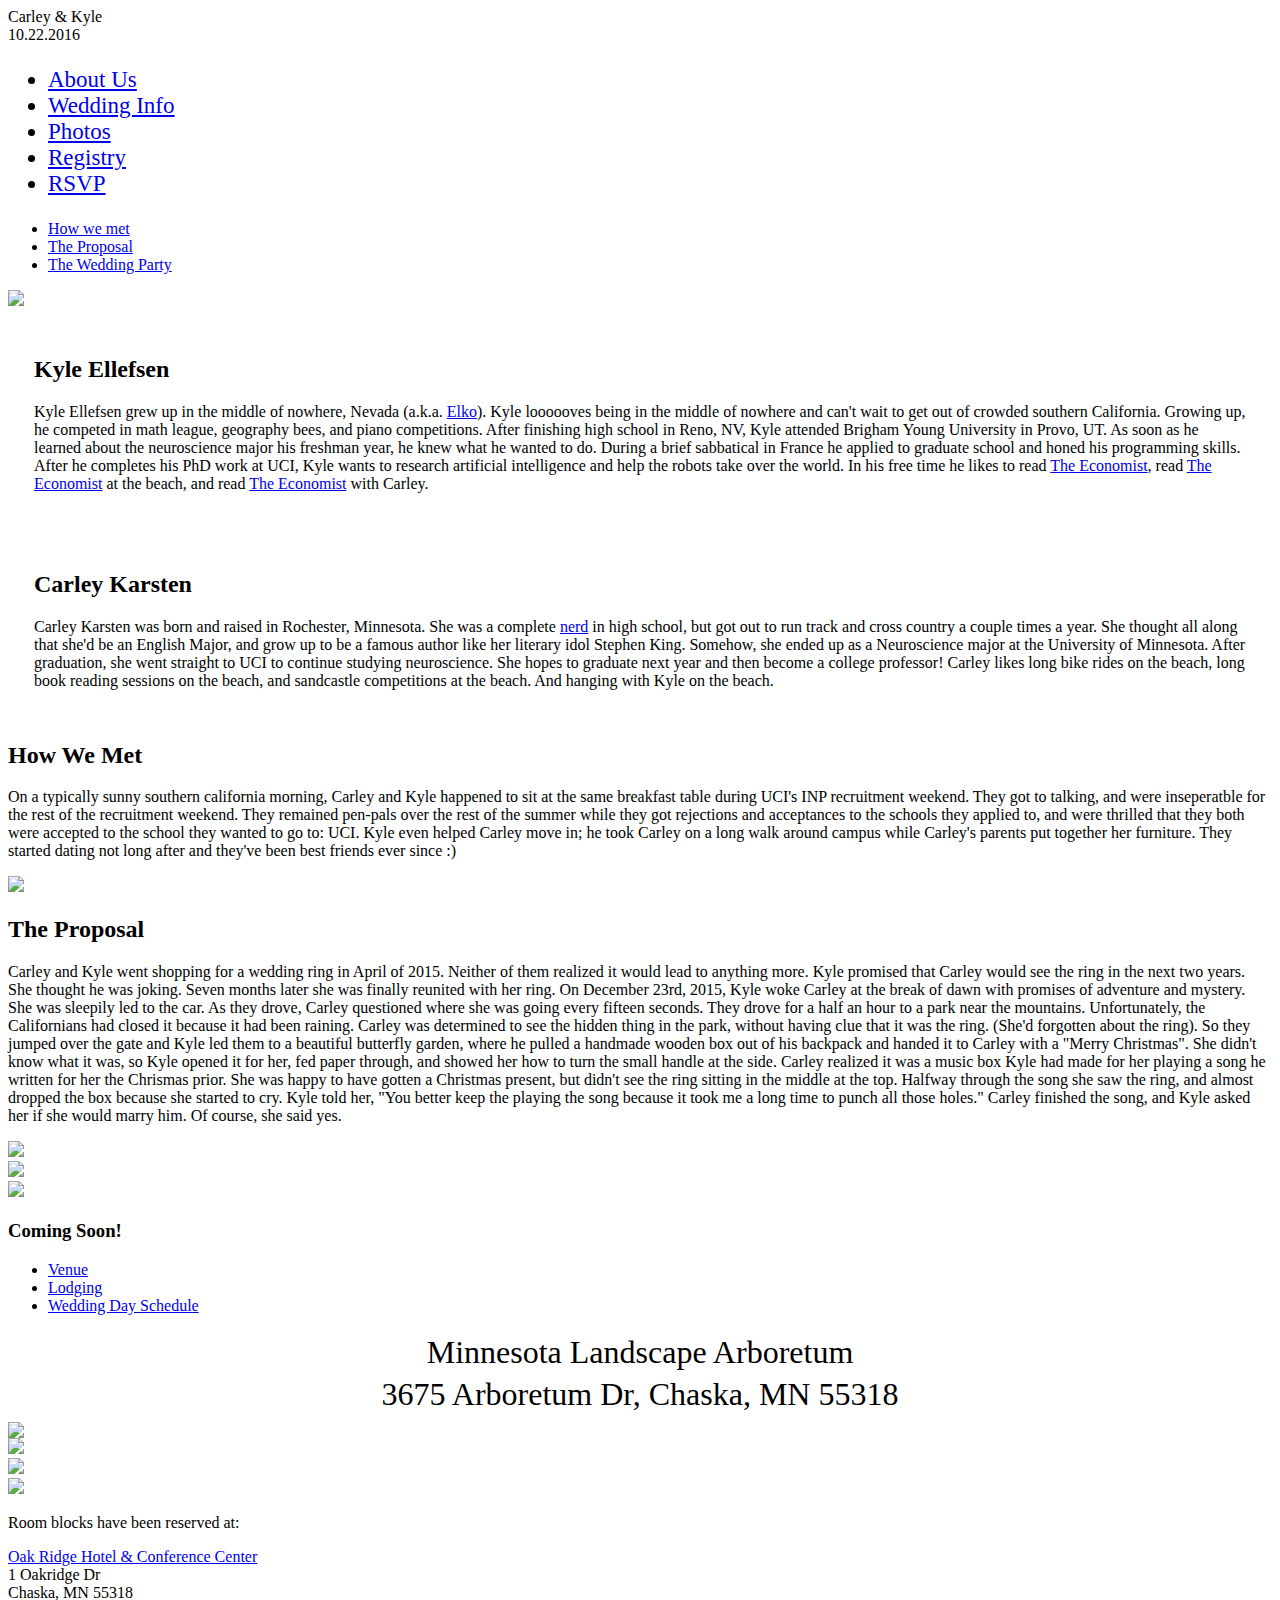
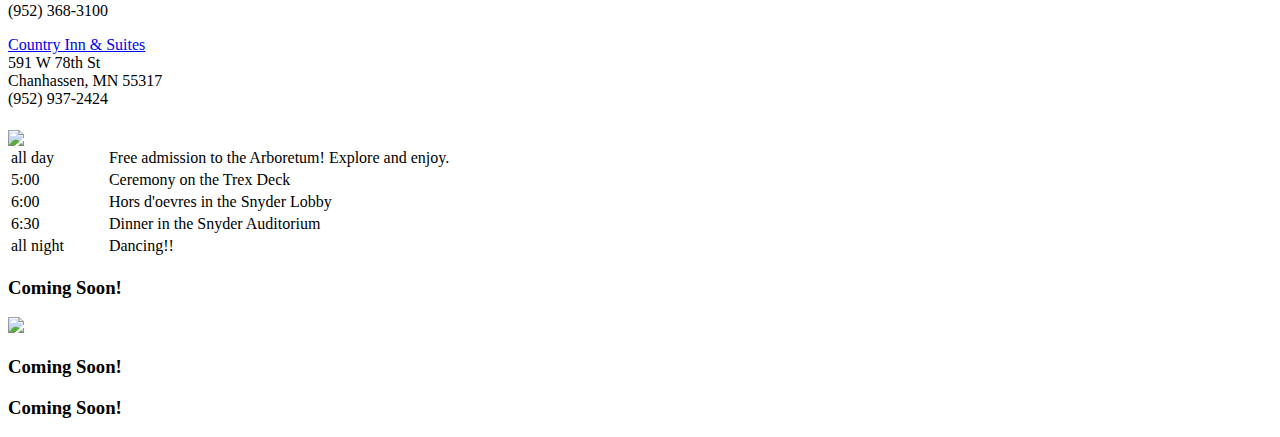
==== index.html @ 3657edf3 "created my github website" ====
<!DOCTYPE HTML>
<html>
<head>
<title>Carley and Kyle</title>
<script type="text/javascript" src="website/support/javascript/jquery.js"></script>
<script type="text/javascript" src="website/support/javascript/jquery-ui.js"></script>
<script type="text/javascript" src="website/support/javascript/base.js"></script>
<link href='https://fonts.googleapis.com/css?family=Limelight' rel='stylesheet' type='text/css'>
<link href='https://fonts.googleapis.com/css?family=Philosopher' rel='stylesheet' type='text/css'>
<link href="website/support/css/base.css" rel="stylesheet" type="text/css" />
</head>
<body background="trees1.jpg">
    <div class='content'>
    <div class='white container rounded' style='width:600px;'>
        <div class='Header'>Carley & Kyle<br>10.22.2016</div>
    </div>


    <div class='tabs toptab'>
        <ul class='rounded' style='font-size: 23px;'>
        	<li><a href='#aboutus'>About Us</a></li>
        	<li><a href='#weddinginfo'>Wedding Info</a></li>
        	<li><a href='#photos'>Photos</a></li>
        	<li><a href='#registry'>Registry</a></li>
            <li><a href='#RSVP'>RSVP</a></li>
        </ul>
        <div>
            <div id='aboutus'>
            	<div class='tabs tabs2 rounded'>
                	<ul class='rounded'>
    					<li><a href='#howwemet'>How we met</a></li>
    					<li><a href='#theproposal'>The Proposal</a></li>
    					<li><a href='#theweddingparty'>The Wedding Party</a></li>
    				</ul>
    				<div id='howwemet' class='clearfix'>
    					<div class='imageblock '><img class='rounded' src='website/support/images/beach_kiss.jpg' style='height:400px;'></div>
                        <div class='clearfix row'>
                            <div class='left rounded col' style='padding: 1em; margin: 10px;'>
                                <h2>Kyle Ellefsen</h2>
                                <p>Kyle Ellefsen grew up in the middle of nowhere, Nevada (a.k.a. <a href='https://www.google.com/maps/place/Elko,+NV+89801/@40.6800885,-116.2956248,8.75z/data=!4m2!3m1!1s0x80a604b5190c8f0d:0xd855b1e9c405f689' target="_blank">Elko</a>).  Kyle loooooves being in the middle of nowhere and can't wait to get out of crowded southern California. Growing up, he competed in math league, geography bees, and piano competitions. After finishing high school in Reno, NV, Kyle attended Brigham Young University in Provo, UT. As soon as he learned about the neuroscience major his freshman year, he knew what he wanted to do. During a brief sabbatical in France he applied to graduate school and honed his programming skills. After he completes his PhD work at UCI, Kyle wants to research artificial intelligence and help the robots take over the world. In his free time he likes to read <a href='http://www.economist.com/blogs/democracyinamerica/2008/01/small_is_beautiful'  target="_blank">The Economist</a>, read <a href='http://www.economist.com/news/americas/21693606-after-decline-murder-rate-rising-presidents-crime-fighting-plan-making-slow'  target="_blank">The Economist</a> at the beach, and read <a href='http://www.economist.com/news/united-states/21679220-most-americans-would-get-married-if-only-they-could-find-someone-suitable-demand-meet'  target="_blank">The Economist</a> with Carley. </p>
                            </div>
                            <div class='right rounded col' style='padding: 1em; margin: 10px;'>
                                <h2>Carley Karsten </h2>
                                <p>Carley Karsten was born and raised in Rochester, Minnesota.  She was a complete <a href='https://en.wikipedia.org/wiki/Nerds_(candy)' target="_blank">nerd</a> in high school, but got out to run track and cross country a couple times a year.  She thought all along that she'd be an English Major, and grow up to be a famous author like her literary idol Stephen King.  Somehow, she ended up as a Neuroscience major at the University of Minnesota.  After graduation, she went straight to UCI to continue studying neuroscience. She hopes to graduate next year and then become a college professor! Carley likes long bike rides on the beach, long book reading sessions on the beach, and sandcastle competitions at the beach.  And hanging with Kyle on the beach.</p>
                            </div>
                        </div>
                        <div class='text_block rounded'>
                            <h2>How We Met</h2>
                            <p>On a typically sunny southern california morning, Carley and Kyle happened to sit at the same breakfast table during UCI's INP recruitment weekend.  They got to talking, and were inseperatble for the rest of the recruitment weekend.  They remained pen-pals over the rest of the summer while they got rejections and acceptances to the schools they applied to, and were thrilled that they both were accepted to the school they wanted to go to: UCI.  Kyle even helped Carley move in; he took Carley on a long walk around campus while Carley's parents put together her furniture.  They started dating not long after and they've been best friends ever since :)</p>
                        </div>

    				</div>
    				<div id='theproposal'>
                        <div class='imageblock '><img class='rounded' src='website/support/images/Sunnie_kiss.jpg' style='height:400px;'></div>
                        <div class='text_block rounded'>
                            <h2>The Proposal</h2>
                            <p>Carley and Kyle went shopping for a wedding ring in April of 2015.  Neither of them realized it would lead to anything more.  Kyle promised that Carley would see the ring in the next two years.  She thought he was joking.  Seven months later she was finally reunited with her ring.  On December 23rd, 2015, Kyle woke Carley at the break of dawn with promises of adventure and mystery.  She was sleepily led to the car.  As they drove, Carley questioned where she was going every fifteen seconds.  They drove for a half an hour to a park near the mountains.  Unfortunately, the Californians had closed it because it had been raining.  Carley was determined to see the hidden thing in the park, without having clue that it was the ring.  (She'd forgotten about the ring).  So they jumped over the gate and Kyle led them to a beautiful butterfly garden, where he pulled a handmade wooden box out of his backpack and handed it to Carley with a "Merry Christmas".  She didn't know what it was, so Kyle opened it for her, fed paper through, and showed her how to turn the small handle at the side. Carley realized it was a music box Kyle had made for her playing a song he written for her the Chrismas prior.  She was happy to have gotten a Christmas present, but didn't see the ring sitting in the middle at the top.  Halfway through the song she saw the ring, and almost dropped the box because she started to cry.  Kyle told her, "You better keep the playing the song because it took me a long time to punch all those holes." Carley finished the song, and Kyle asked her if she would marry him.  Of course, she said yes.  </p>
                        </div>
                                                  <div class='clearfix row three_images_container'>
                              <div class='three_images_2 col' > <img src='website\support\images\proposal_location.jpg'       class='rounded'></div>
                              <div class='three_images_2 col' > <img src='website\support\images\proposal_musicbox.jpg'   class='rounded'></div>
                              <div class='three_images_2 col' > <img src='website\support\images\engaged.jpg'       class='rounded'></div>
                        </div>
                    </div>
    				<div id='theweddingparty'>
                        <h3 class='coming_soon'>Coming Soon!</h3>
                    </div>
                </div>
            </div>      
            <div id='weddinginfo'>
            	<div class='tabs tabs2 rounded'>
                	<ul class='rounded'>
    					<li><a href='#venue'>Venue</a></li>
    					<li><a href='#lodging'>Lodging</a></li>
    					<li><a href='#weddingdayschedule'>Wedding Day Schedule</a></li>
    				</ul>
    				<div id='venue'>
    					<div class='clearfix'> 
                                    <div class='text_block rounded'>
                                        <p style='text-align: center; line-height: 133%; font-size: 2em; margin:0;'>Minnesota Landscape Arboretum <br> 3675 Arboretum Dr, Chaska, MN 55318</p>
                                    </div>
    	                    
    	                      <div class='imageblock '> <img src='website/support/images/arboretum1.jpg' align="middle" style='height:400px; border: 0px solid rgb(255,255,255);' class='rounded'></div>
                          <div class='clearfix row three_images_container'>
                              <div class='three_images col'> <img src='trexdeck.jpg'       class='rounded'></div>
                              <div class='three_images col'> <img src='arboretumsign.jpg'  class='rounded'></div>
                              <div class='three_images col '> <img src='snyder.jpg'         class='rounded'></div>
                        </div>


    	                </div>   
    				</div>
    				<div id='lodging'>
                        <div class='text_block rounded' >
                            <section class='container' style='width:800px;'>
                                <p>Room blocks have been reserved at:</p>

                                <div class='clearfix row'>
                                    <div class='left rounded col' >
                                    <p><a href='http://www.oakridgeminneapolis.com/'>Oak Ridge Hotel & Conference Center </a> <br>
                                    1 Oakridge Dr <br>
                                    Chaska, MN 55318 <br>
                                    (952) 368-3100 </p>
                                    </div>

                                    <div class='right rounded col' >
                                    <p><a href='http://www.countryinns.com/chanhassen-hotel-mn-55317/chanhass'>Country Inn & Suites</a> <br>
                                    591 W 78th St <br>
                                    Chanhassen, MN 55317<br>
                                    (952) 937-2424</p>
                                    </div>
                                </div>
                            </section>
                            <div class='imageblock '> <img src='map.png' align="middle" style='width:80%;' class='rounded'></div>



                            
                        </div>
    				</div>
    				<div id='weddingdayschedule'>

                    <section class='container'>
                        <table style="width:700px">
                          <tr>
                            <td>all day</td>
                            <td>Free admission to the Arboretum! Explore and enjoy.</td> 
                          </tr>
                          <tr>
                            <td>5:00</td>
                            <td>Ceremony on the Trex Deck</td> 
                          </tr>
                          <tr>
                            <td>6:00</td>
                            <td>Hors d'oevres in the Snyder Lobby</td> 
                          </tr>
                        <tr>
                            <td>6:30</td>
                            <td>Dinner in the Snyder Auditorium</td> 
                          </tr>
                            <tr>
                            <td>all night</td>
                            <td>Dancing!!</td> 
                          </tr>
                        </table>
                    </section>
    				</div>
                </div>
            </div>
            <div id='photos'>
                <div class='white text_block rounded' >
                    <h3 class='coming_soon'>Coming Soon!</h3>
                    <div class='imageblock '><img class='rounded' src='website/support/images/Paige_wedding_candid.jpg' style='height:400px;'></div>
                </div>
            </div>
            <div id='registry'>
                <div class='white text_block rounded' >
                    <h3 class='coming_soon'>Coming Soon!</h3>
                </div>
            </div>
            <div id='RSVP'>
                <div class='white text_block rounded' >
                    <h3 class='coming_soon'>Coming Soon!</h3>
                </div>
            </div>
        </div>
</body>
</html>
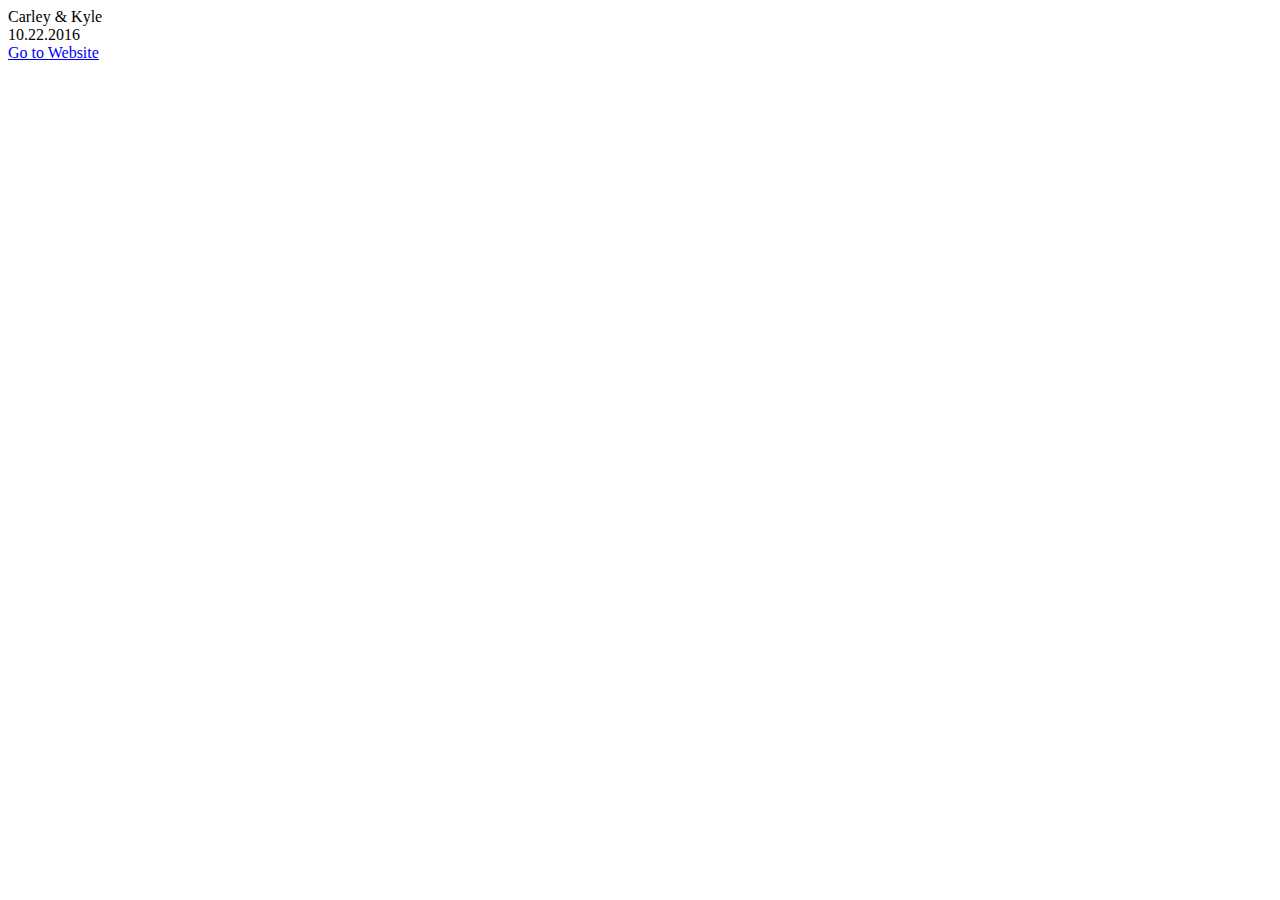
==== commit 7519b5f9: "updated" ====
--- a/index.html
+++ b/index.html
@@ -2,11 +2,7 @@
 <html>
 <head>
 <title>Carley and Kyle</title>
-<script type="text/javascript" src="website/support/javascript/jquery.js"></script>
-<script type="text/javascript" src="website/support/javascript/jquery-ui.js"></script>
-<script type="text/javascript" src="website/support/javascript/base.js"></script>
 <link href='https://fonts.googleapis.com/css?family=Limelight' rel='stylesheet' type='text/css'>
-<link href='https://fonts.googleapis.com/css?family=Philosopher' rel='stylesheet' type='text/css'>
 <link href="website/support/css/base.css" rel="stylesheet" type="text/css" />
 </head>
 <body background="trees1.jpg">
@@ -15,154 +11,8 @@
         <div class='Header'>Carley & Kyle<br>10.22.2016</div>
     </div>
 
-
-    <div class='tabs toptab'>
-        <ul class='rounded' style='font-size: 23px;'>
-        	<li><a href='#aboutus'>About Us</a></li>
-        	<li><a href='#weddinginfo'>Wedding Info</a></li>
-        	<li><a href='#photos'>Photos</a></li>
-        	<li><a href='#registry'>Registry</a></li>
-            <li><a href='#RSVP'>RSVP</a></li>
-        </ul>
-        <div>
-            <div id='aboutus'>
-            	<div class='tabs tabs2 rounded'>
-                	<ul class='rounded'>
-    					<li><a href='#howwemet'>How we met</a></li>
-    					<li><a href='#theproposal'>The Proposal</a></li>
-    					<li><a href='#theweddingparty'>The Wedding Party</a></li>
-    				</ul>
-    				<div id='howwemet' class='clearfix'>
-    					<div class='imageblock '><img class='rounded' src='website/support/images/beach_kiss.jpg' style='height:400px;'></div>
-                        <div class='clearfix row'>
-                            <div class='left rounded col' style='padding: 1em; margin: 10px;'>
-                                <h2>Kyle Ellefsen</h2>
-                                <p>Kyle Ellefsen grew up in the middle of nowhere, Nevada (a.k.a. <a href='https://www.google.com/maps/place/Elko,+NV+89801/@40.6800885,-116.2956248,8.75z/data=!4m2!3m1!1s0x80a604b5190c8f0d:0xd855b1e9c405f689' target="_blank">Elko</a>).  Kyle loooooves being in the middle of nowhere and can't wait to get out of crowded southern California. Growing up, he competed in math league, geography bees, and piano competitions. After finishing high school in Reno, NV, Kyle attended Brigham Young University in Provo, UT. As soon as he learned about the neuroscience major his freshman year, he knew what he wanted to do. During a brief sabbatical in France he applied to graduate school and honed his programming skills. After he completes his PhD work at UCI, Kyle wants to research artificial intelligence and help the robots take over the world. In his free time he likes to read <a href='http://www.economist.com/blogs/democracyinamerica/2008/01/small_is_beautiful'  target="_blank">The Economist</a>, read <a href='http://www.economist.com/news/americas/21693606-after-decline-murder-rate-rising-presidents-crime-fighting-plan-making-slow'  target="_blank">The Economist</a> at the beach, and read <a href='http://www.economist.com/news/united-states/21679220-most-americans-would-get-married-if-only-they-could-find-someone-suitable-demand-meet'  target="_blank">The Economist</a> with Carley. </p>
-                            </div>
-                            <div class='right rounded col' style='padding: 1em; margin: 10px;'>
-                                <h2>Carley Karsten </h2>
-                                <p>Carley Karsten was born and raised in Rochester, Minnesota.  She was a complete <a href='https://en.wikipedia.org/wiki/Nerds_(candy)' target="_blank">nerd</a> in high school, but got out to run track and cross country a couple times a year.  She thought all along that she'd be an English Major, and grow up to be a famous author like her literary idol Stephen King.  Somehow, she ended up as a Neuroscience major at the University of Minnesota.  After graduation, she went straight to UCI to continue studying neuroscience. She hopes to graduate next year and then become a college professor! Carley likes long bike rides on the beach, long book reading sessions on the beach, and sandcastle competitions at the beach.  And hanging with Kyle on the beach.</p>
-                            </div>
-                        </div>
-                        <div class='text_block rounded'>
-                            <h2>How We Met</h2>
-                            <p>On a typically sunny southern california morning, Carley and Kyle happened to sit at the same breakfast table during UCI's INP recruitment weekend.  They got to talking, and were inseperatble for the rest of the recruitment weekend.  They remained pen-pals over the rest of the summer while they got rejections and acceptances to the schools they applied to, and were thrilled that they both were accepted to the school they wanted to go to: UCI.  Kyle even helped Carley move in; he took Carley on a long walk around campus while Carley's parents put together her furniture.  They started dating not long after and they've been best friends ever since :)</p>
-                        </div>
-
-    				</div>
-    				<div id='theproposal'>
-                        <div class='imageblock '><img class='rounded' src='website/support/images/Sunnie_kiss.jpg' style='height:400px;'></div>
-                        <div class='text_block rounded'>
-                            <h2>The Proposal</h2>
-                            <p>Carley and Kyle went shopping for a wedding ring in April of 2015.  Neither of them realized it would lead to anything more.  Kyle promised that Carley would see the ring in the next two years.  She thought he was joking.  Seven months later she was finally reunited with her ring.  On December 23rd, 2015, Kyle woke Carley at the break of dawn with promises of adventure and mystery.  She was sleepily led to the car.  As they drove, Carley questioned where she was going every fifteen seconds.  They drove for a half an hour to a park near the mountains.  Unfortunately, the Californians had closed it because it had been raining.  Carley was determined to see the hidden thing in the park, without having clue that it was the ring.  (She'd forgotten about the ring).  So they jumped over the gate and Kyle led them to a beautiful butterfly garden, where he pulled a handmade wooden box out of his backpack and handed it to Carley with a "Merry Christmas".  She didn't know what it was, so Kyle opened it for her, fed paper through, and showed her how to turn the small handle at the side. Carley realized it was a music box Kyle had made for her playing a song he written for her the Chrismas prior.  She was happy to have gotten a Christmas present, but didn't see the ring sitting in the middle at the top.  Halfway through the song she saw the ring, and almost dropped the box because she started to cry.  Kyle told her, "You better keep the playing the song because it took me a long time to punch all those holes." Carley finished the song, and Kyle asked her if she would marry him.  Of course, she said yes.  </p>
-                        </div>
-                                                  <div class='clearfix row three_images_container'>
-                              <div class='three_images_2 col' > <img src='website\support\images\proposal_location.jpg'       class='rounded'></div>
-                              <div class='three_images_2 col' > <img src='website\support\images\proposal_musicbox.jpg'   class='rounded'></div>
-                              <div class='three_images_2 col' > <img src='website\support\images\engaged.jpg'       class='rounded'></div>
-                        </div>
-                    </div>
-    				<div id='theweddingparty'>
-                        <h3 class='coming_soon'>Coming Soon!</h3>
-                    </div>
-                </div>
-            </div>      
-            <div id='weddinginfo'>
-            	<div class='tabs tabs2 rounded'>
-                	<ul class='rounded'>
-    					<li><a href='#venue'>Venue</a></li>
-    					<li><a href='#lodging'>Lodging</a></li>
-    					<li><a href='#weddingdayschedule'>Wedding Day Schedule</a></li>
-    				</ul>
-    				<div id='venue'>
-    					<div class='clearfix'> 
-                                    <div class='text_block rounded'>
-                                        <p style='text-align: center; line-height: 133%; font-size: 2em; margin:0;'>Minnesota Landscape Arboretum <br> 3675 Arboretum Dr, Chaska, MN 55318</p>
-                                    </div>
-    	                    
-    	                      <div class='imageblock '> <img src='website/support/images/arboretum1.jpg' align="middle" style='height:400px; border: 0px solid rgb(255,255,255);' class='rounded'></div>
-                          <div class='clearfix row three_images_container'>
-                              <div class='three_images col'> <img src='trexdeck.jpg'       class='rounded'></div>
-                              <div class='three_images col'> <img src='arboretumsign.jpg'  class='rounded'></div>
-                              <div class='three_images col '> <img src='snyder.jpg'         class='rounded'></div>
-                        </div>
-
-
-    	                </div>   
-    				</div>
-    				<div id='lodging'>
-                        <div class='text_block rounded' >
-                            <section class='container' style='width:800px;'>
-                                <p>Room blocks have been reserved at:</p>
-
-                                <div class='clearfix row'>
-                                    <div class='left rounded col' >
-                                    <p><a href='http://www.oakridgeminneapolis.com/'>Oak Ridge Hotel & Conference Center </a> <br>
-                                    1 Oakridge Dr <br>
-                                    Chaska, MN 55318 <br>
-                                    (952) 368-3100 </p>
-                                    </div>
-
-                                    <div class='right rounded col' >
-                                    <p><a href='http://www.countryinns.com/chanhassen-hotel-mn-55317/chanhass'>Country Inn & Suites</a> <br>
-                                    591 W 78th St <br>
-                                    Chanhassen, MN 55317<br>
-                                    (952) 937-2424</p>
-                                    </div>
-                                </div>
-                            </section>
-                            <div class='imageblock '> <img src='map.png' align="middle" style='width:80%;' class='rounded'></div>
-
-
-
-                            
-                        </div>
-    				</div>
-    				<div id='weddingdayschedule'>
-
-                    <section class='container'>
-                        <table style="width:700px">
-                          <tr>
-                            <td>all day</td>
-                            <td>Free admission to the Arboretum! Explore and enjoy.</td> 
-                          </tr>
-                          <tr>
-                            <td>5:00</td>
-                            <td>Ceremony on the Trex Deck</td> 
-                          </tr>
-                          <tr>
-                            <td>6:00</td>
-                            <td>Hors d'oevres in the Snyder Lobby</td> 
-                          </tr>
-                        <tr>
-                            <td>6:30</td>
-                            <td>Dinner in the Snyder Auditorium</td> 
-                          </tr>
-                            <tr>
-                            <td>all night</td>
-                            <td>Dancing!!</td> 
-                          </tr>
-                        </table>
-                    </section>
-    				</div>
-                </div>
-            </div>
-            <div id='photos'>
-                <div class='white text_block rounded' >
-                    <h3 class='coming_soon'>Coming Soon!</h3>
-                    <div class='imageblock '><img class='rounded' src='website/support/images/Paige_wedding_candid.jpg' style='height:400px;'></div>
-                </div>
-            </div>
-            <div id='registry'>
-                <div class='white text_block rounded' >
-                    <h3 class='coming_soon'>Coming Soon!</h3>
-                </div>
-            </div>
-            <div id='RSVP'>
-                <div class='white text_block rounded' >
-                    <h3 class='coming_soon'>Coming Soon!</h3>
-                </div>
-            </div>
-        </div>
+    <div class='white container rounded' style='width:600px;'>
+        <div class='Header'><a href='http://kyleellefsen.github.io/Carley-and-Kyle'>Go to Website</a></div>
+    </div>
 </body>
 </html>